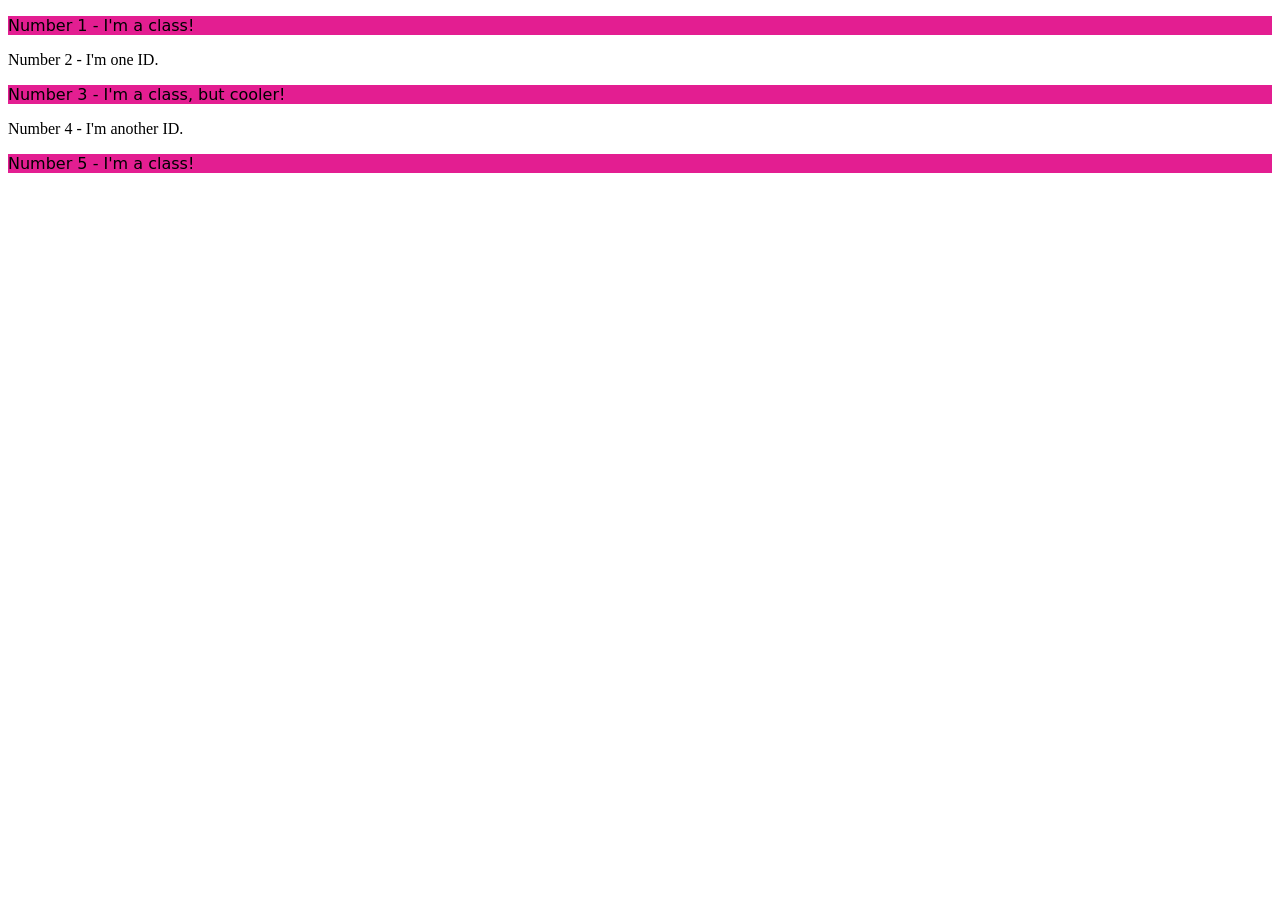
==== foundations/intro-to-css/02-class-id-selectors/index.html @ 3ac224a5 "Odd elements. Created class for odd numbered elements and styled with css." ====
<!DOCTYPE html>
<html lang="en">
  <head>
    <meta charset="UTF-8">
    <meta http-equiv="X-UA-Compatible" content="IE=edge">
    <meta name="viewport" content="width=device-width, initial-scale=1.0">
    <title>Class and ID Selectors</title>
    <link rel="stylesheet" href="style.css">
  </head>
  <body>
    <p class="odd">Number 1 - I'm a class!</p>
    <div>Number 2 - I'm one ID.</div>
    <p class="odd">Number 3 - I'm a class, but cooler!</p>
    <div>Number 4 - I'm another ID.</div>
    <p class="odd">Number 5 - I'm a class!</p>
  </body>
</html>
---- foundations/intro-to-css/02-class-id-selectors/style.css ----
.odd {
    background-color: rgb(227, 30, 145);
    font-family: Verdana, DejaVu Sans, sans-serif;
}/* Add CSS Styling */
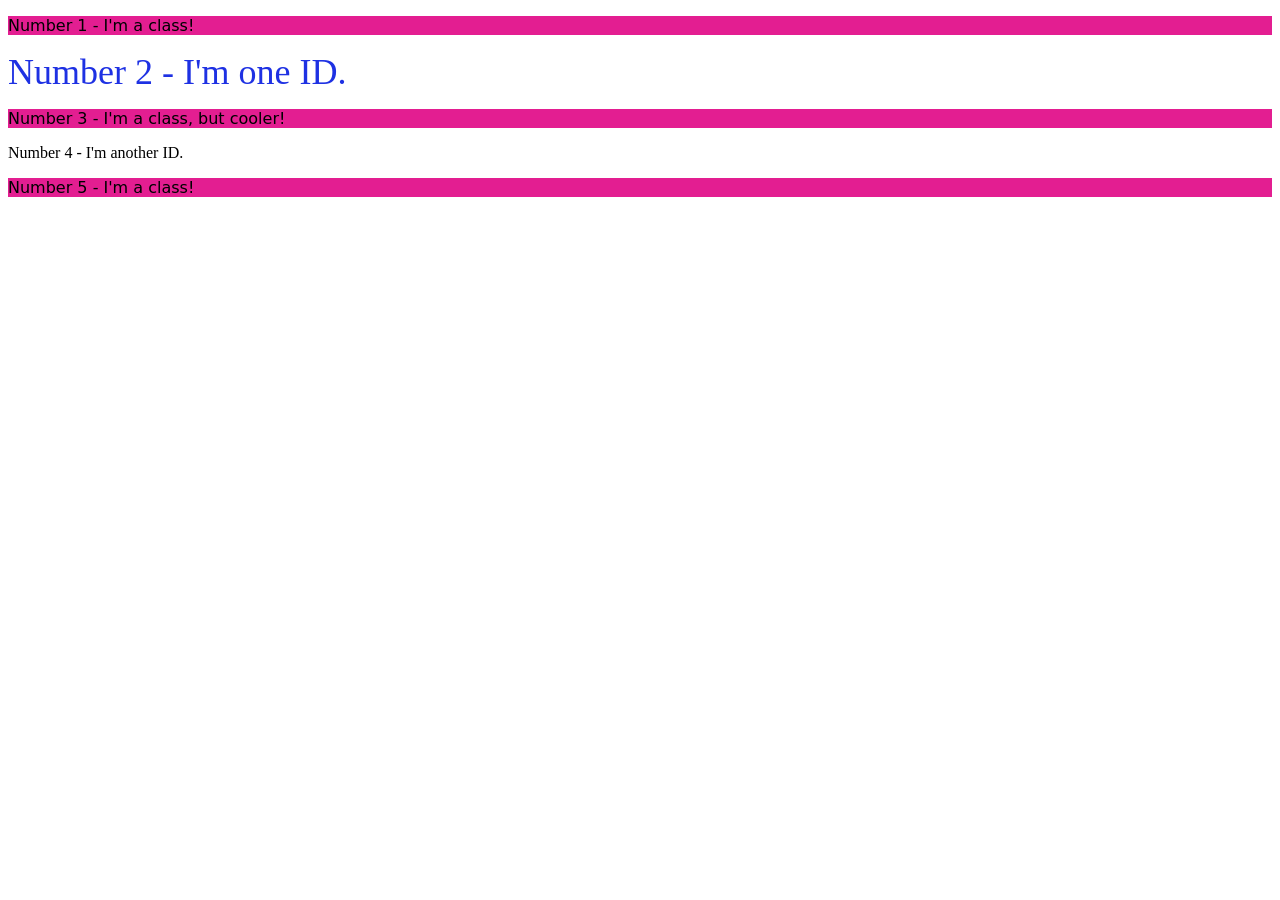
==== commit 2905c8ea: "Second element Added id to second element and styled with css." ====
--- a/foundations/intro-to-css/02-class-id-selectors/index.html
+++ b/foundations/intro-to-css/02-class-id-selectors/index.html
@@ -9,7 +9,7 @@
   </head>
   <body>
     <p class="odd">Number 1 - I'm a class!</p>
-    <div>Number 2 - I'm one ID.</div>
+    <div id="element-2">Number 2 - I'm one ID.</div>
     <p class="odd">Number 3 - I'm a class, but cooler!</p>
     <div>Number 4 - I'm another ID.</div>
     <p class="odd">Number 5 - I'm a class!</p>
--- a/foundations/intro-to-css/02-class-id-selectors/style.css
+++ b/foundations/intro-to-css/02-class-id-selectors/style.css
@@ -1,4 +1,9 @@
 .odd {
     background-color: rgb(227, 30, 145);
     font-family: Verdana, DejaVu Sans, sans-serif;
-}/* Add CSS Styling */+}/* Add CSS Styling */
+
+#element-2 {
+    color: rgb(30, 49, 227);
+    font-size: 36px;
+}
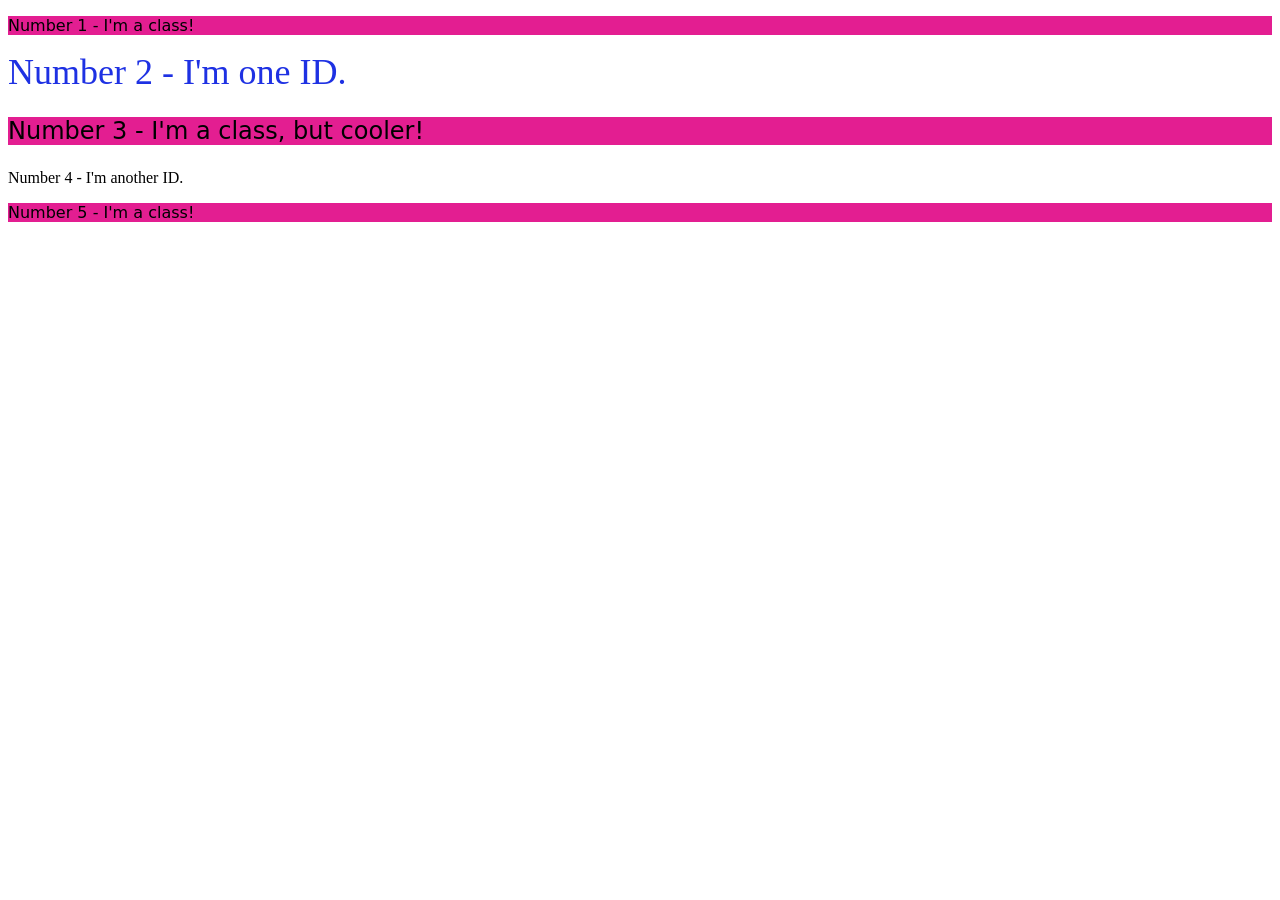
==== commit 9d49829d: "Element 3 Added class id to element 3 and increased font-size." ====
--- a/foundations/intro-to-css/02-class-id-selectors/index.html
+++ b/foundations/intro-to-css/02-class-id-selectors/index.html
@@ -10,7 +10,7 @@
   <body>
     <p class="odd">Number 1 - I'm a class!</p>
     <div id="element-2">Number 2 - I'm one ID.</div>
-    <p class="odd">Number 3 - I'm a class, but cooler!</p>
+    <p class="odd" id="element-3">Number 3 - I'm a class, but cooler!</p>
     <div>Number 4 - I'm another ID.</div>
     <p class="odd">Number 5 - I'm a class!</p>
   </body>
--- a/foundations/intro-to-css/02-class-id-selectors/style.css
+++ b/foundations/intro-to-css/02-class-id-selectors/style.css
@@ -6,4 +6,8 @@
 #element-2 {
     color: rgb(30, 49, 227);
     font-size: 36px;
+}
+
+#element-3 {
+    font-size: 24px;
 }
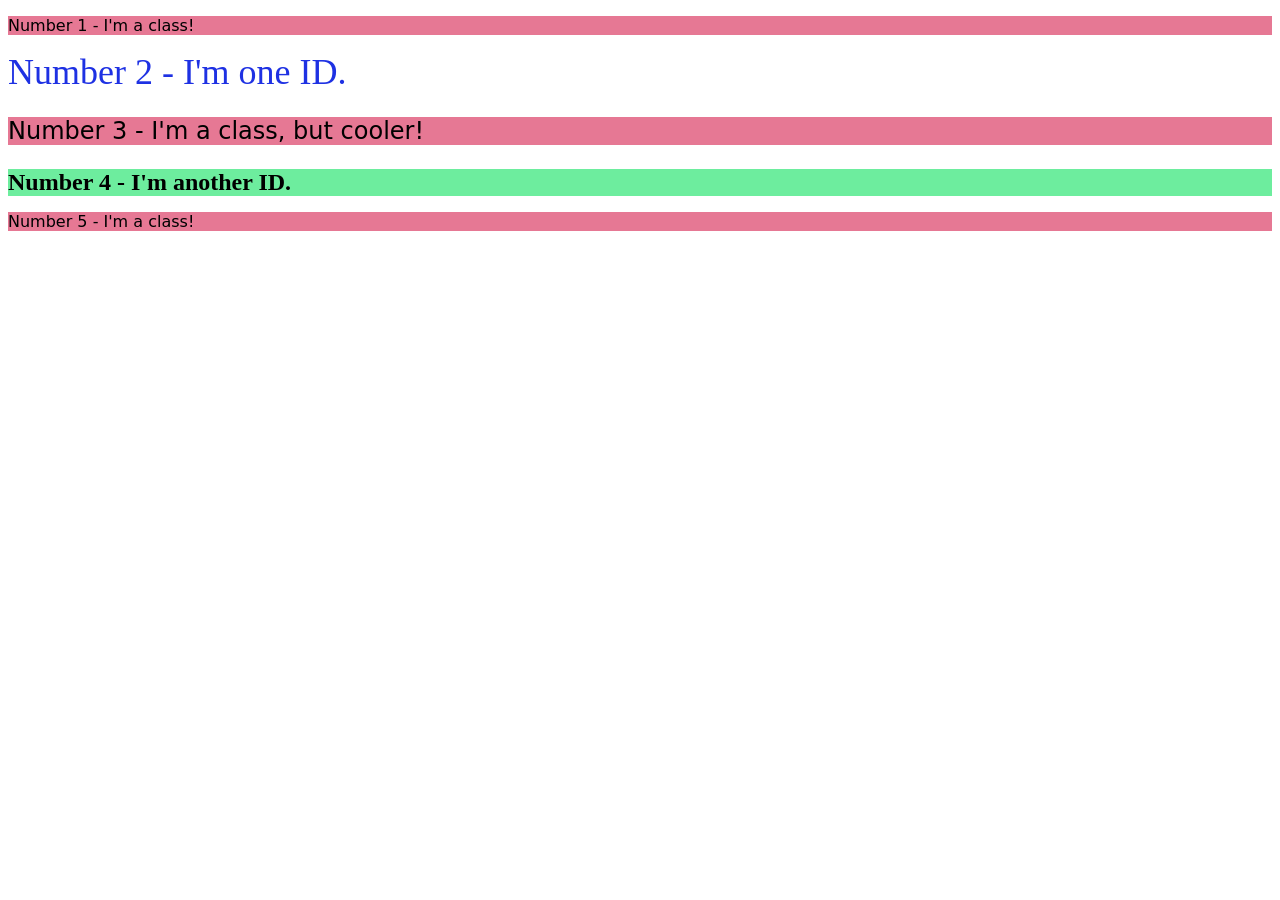
==== commit d61be200: "Element 4. Added id to element 4 and styled with CSS." ====
--- a/foundations/intro-to-css/02-class-id-selectors/index.html
+++ b/foundations/intro-to-css/02-class-id-selectors/index.html
@@ -10,8 +10,8 @@
   <body>
     <p class="odd">Number 1 - I'm a class!</p>
     <div id="element-2">Number 2 - I'm one ID.</div>
-    <p class="odd" id="element-3">Number 3 - I'm a class, but cooler!</p>
-    <div>Number 4 - I'm another ID.</div>
+    <p class="odd element-3">Number 3 - I'm a class, but cooler!</p>
+    <div id="element-4">Number 4 - I'm another ID.</div>
     <p class="odd">Number 5 - I'm a class!</p>
   </body>
 </html>
--- a/foundations/intro-to-css/02-class-id-selectors/style.css
+++ b/foundations/intro-to-css/02-class-id-selectors/style.css
@@ -1,5 +1,5 @@
 .odd {
-    background-color: rgb(227, 30, 145);
+    background-color: rgb(230, 120, 148);
     font-family: Verdana, DejaVu Sans, sans-serif;
 }/* Add CSS Styling */
 
@@ -8,6 +8,12 @@
     font-size: 36px;
 }
 
-#element-3 {
+.element-3 {
     font-size: 24px;
+}
+
+#element-4 {
+    background-color: rgb(109, 237, 158);
+    font-size: 24px;
+    font-weight: bold;
 }
